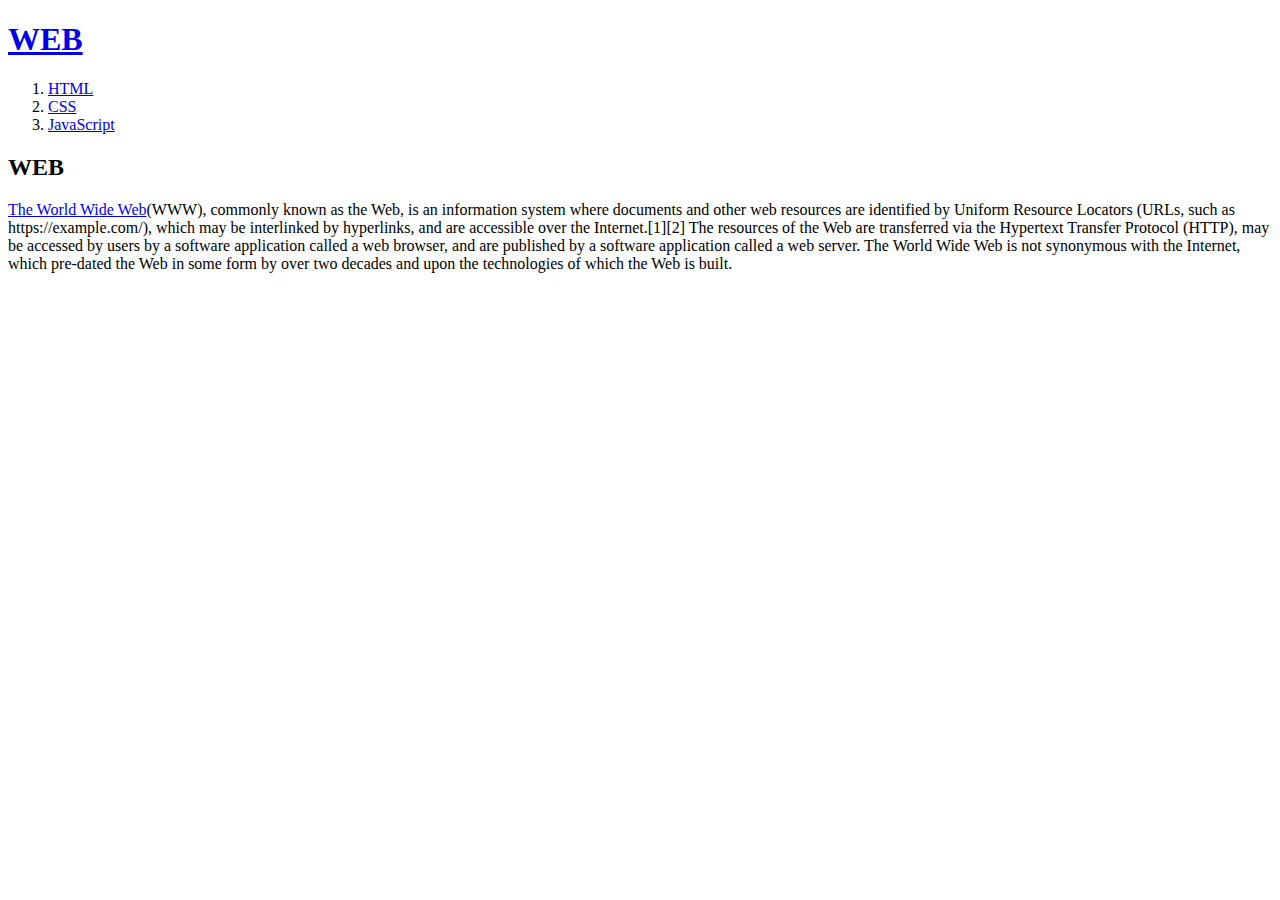
==== index.html @ 2e5cc460 "First version" ====
<!doctype html>
<html>
<head>
  <title>WEB1 - HTML</title>
  <meta charset="utf-8">
</head>
<body>
  <h1><a href="index.html">WEB</a></h1>
  <ol>
    <li><a href="1.html">HTML</a></li>
    <li><a href="2.html">CSS</a></li>
    <li><a href="3.html">JavaScript</a></li>
  </ol>
  <h2>WEB</h2>
  <p>
    <a href="https://en.wikipedia.org/wiki/World_Wide_Web"
    target="_blank" title="WEB Wikipeda"> The World Wide Web</a>(WWW), commonly known as the Web, is an information system where documents and other web resources are identified by Uniform Resource Locators (URLs, such as https://example.com/), which may be interlinked by hyperlinks, and are accessible over the Internet.[1][2] The resources of the Web are transferred via the Hypertext Transfer Protocol (HTTP), may be accessed by users by a software application called a web browser, and are published by a software application called a web server. The World Wide Web is not synonymous with the Internet, which pre-dated the Web in some form by over two decades and upon the technologies of which the Web is built.
  </p>
</body>
</html>
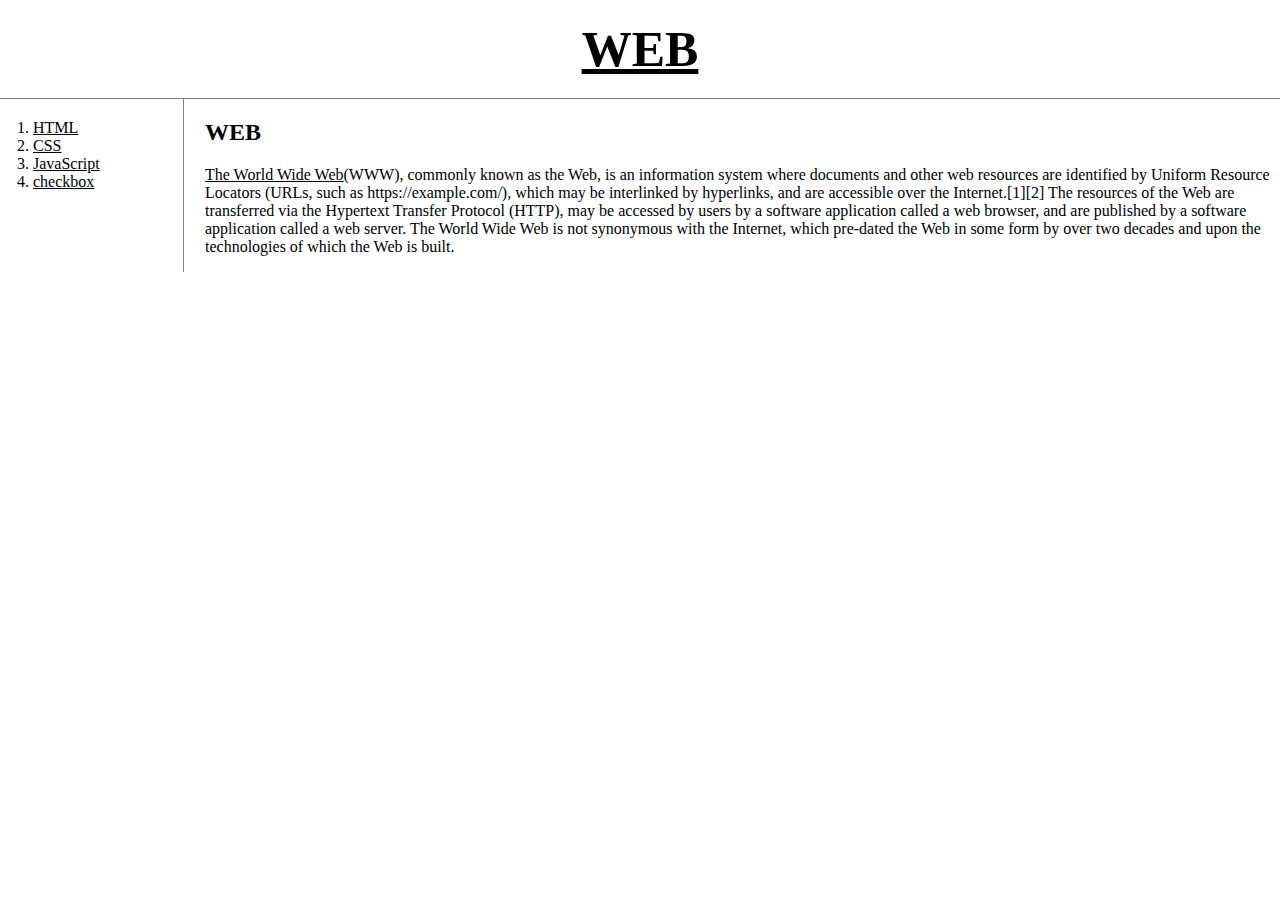
==== commit 9278647a: "Add files via upload" ====
--- a/index.html
+++ b/index.html
@@ -3,18 +3,24 @@
 <head>
   <title>WEB1 - HTML</title>
   <meta charset="utf-8">
+  <link rel="stylesheet" href="style.css">
 </head>
 <body>
   <h1><a href="index.html">WEB</a></h1>
-  <ol>
-    <li><a href="1.html">HTML</a></li>
-    <li><a href="2.html">CSS</a></li>
-    <li><a href="3.html">JavaScript</a></li>
-  </ol>
-  <h2>WEB</h2>
-  <p>
-    <a href="https://en.wikipedia.org/wiki/World_Wide_Web"
-    target="_blank" title="WEB Wikipeda"> The World Wide Web</a>(WWW), commonly known as the Web, is an information system where documents and other web resources are identified by Uniform Resource Locators (URLs, such as https://example.com/), which may be interlinked by hyperlinks, and are accessible over the Internet.[1][2] The resources of the Web are transferred via the Hypertext Transfer Protocol (HTTP), may be accessed by users by a software application called a web browser, and are published by a software application called a web server. The World Wide Web is not synonymous with the Internet, which pre-dated the Web in some form by over two decades and upon the technologies of which the Web is built.
-  </p>
+  <div id="grid">
+    <ol>
+      <li><a href="1.html">HTML</a></li>
+      <li><a href="2.html">CSS</a></li>
+      <li><a href="3.html">JavaScript</a></li>
+      <li><a href="checkbox.html">checkbox</a></li>
+    </ol>
+    <div id="article">
+      <h2>WEB</h2>
+      <p>
+        <a href="https://en.wikipedia.org/wiki/World_Wide_Web"
+        target="_blank" title="WEB Wikipeda"> The World Wide Web</a>(WWW), commonly known as the Web, is an information system where documents and other web resources are identified by Uniform Resource Locators (URLs, such as https://example.com/), which may be interlinked by hyperlinks, and are accessible over the Internet.[1][2] The resources of the Web are transferred via the Hypertext Transfer Protocol (HTTP), may be accessed by users by a software application called a web browser, and are published by a software application called a web server. The World Wide Web is not synonymous with the Internet, which pre-dated the Web in some form by over two decades and upon the technologies of which the Web is built.
+      </p>
+    </div>
+  </div>
 </body>
 </html>
--- a/style.css
+++ b/style.css
@@ -0,0 +1,39 @@
+body {
+  margin: 0;
+}
+a {
+  color: black;
+}
+h1 {
+  font-size: 50px;
+  text-align: center;
+  border-bottom: 1px solid gray;
+  margin: 0;
+  padding: 20px;
+}
+#grid ol {
+  border-right: 1px solid gray;
+  width: 150px;
+  margin: 0;
+  padding: 20px;
+  padding-left: 33px;
+  padding-right: 0px;
+}
+#grid {
+  display: grid;
+  grid-template-columns: 170px 1fr;
+}
+#grid #article {
+  padding-left: 35px;
+}
+@media(max-width: 800px) {
+  #grid {
+    display: block;
+  }
+  #grid ol {
+    border-right: none;
+  }
+  h1 {
+    border-bottom: none;
+  }
+}
